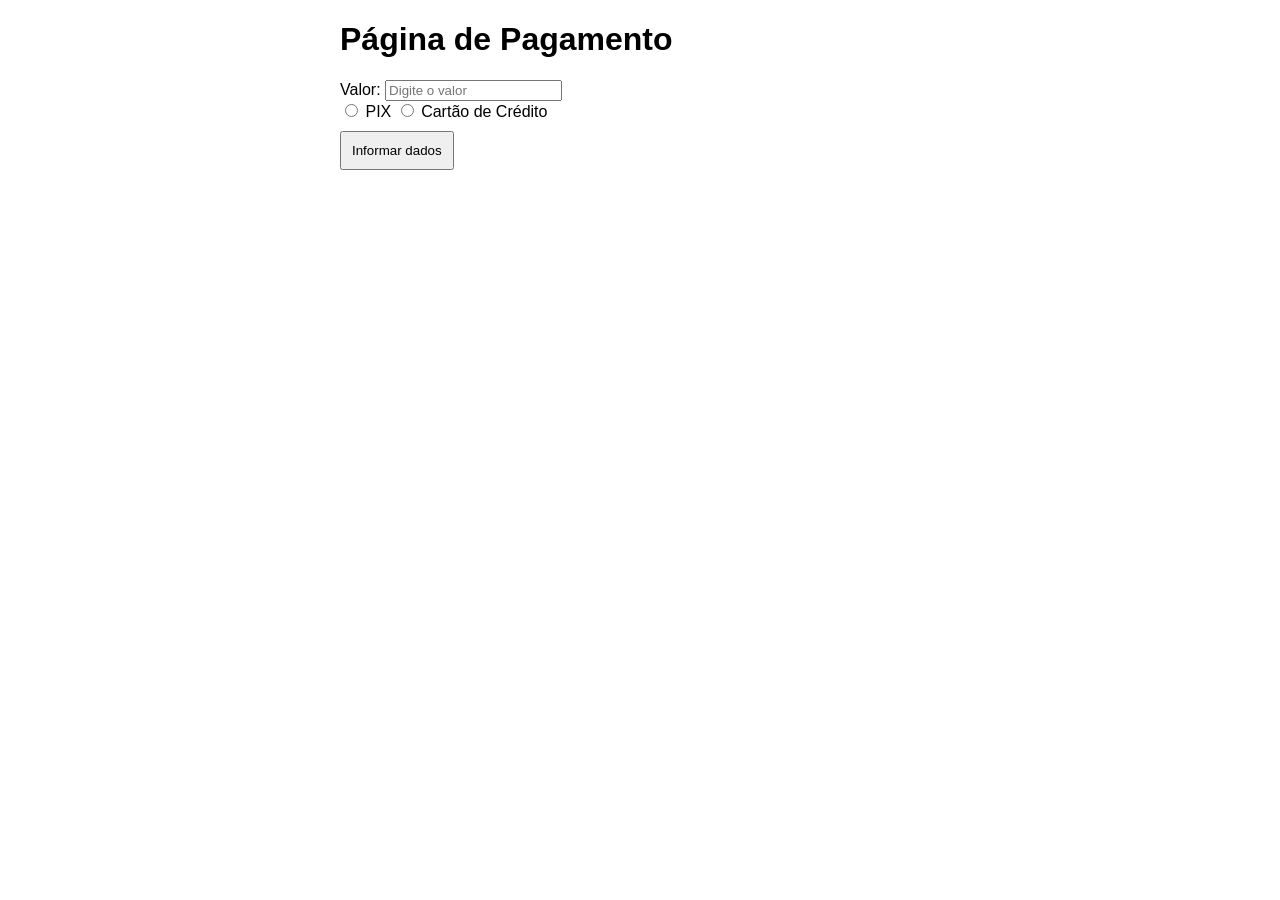
==== index.html @ b5caf243 "Trocando nome para index.html" ====
<!DOCTYPE html>

<html lang="en"> <!--Simplificação de Digitação-->

<head>

    <meta charset="UTF-8">
    <meta name="viewport" content="width=device-width, initial-scale=1.0">
    <title>Página de Pagamento</title>
    <link rel="stylesheet" href="pagamento.css">
    <script src="pagamento.js" defer></script>

</head>

<body>

    <div class="payment-container">

        <h1>Página de Pagamento</h1>
        <label for="value">Valor:</label>
        <input type="number" id="value" placeholder="Digite o valor">
        
        <div class="payment-options">

            <input type="radio" id="pix" name="payment" value="pix">
            <label for="pix">PIX</label>
            <input type="radio" id="credit-card" name="payment" value="credit-card">
            <label for="credit-card">Cartão de Crédito</label>

        </div>

        <button id="show-data">Informar dados</button>

        <div id="pix-panel" class="hidden">

            <h2>PIX</h2>
            <label for="cpf">CPF:</label>
            <input type="text" id="cpf">
            <p>Total: <span id="pix-total">R$ 0,00</span></p>
            <button id="pay-pix">Pagar</button>

        </div>

        <div id="credit-card-panel" class="hidden">

            <h2>Cartão de Crédito</h2>
            <label for="card-number">Número:</label>
            <input type="text" id="card-number" placeholder="Digite o número do cartão">
            <span id="card-icon"></span>
            <p id="card-error" class="error hidden">Número de cartão inválido</p>

            <label for="cardholder">Titular:</label>
            <input type="text" id="cardholder">

            <label for="cvv">Cód. Segurança:</label>
            <input type="text" id="cvv">

            <label for="expiry">Vencimento:</label>
            <input type="text" id="expiry">

            <label for="installments">Parcelas:</label>

            <select id="installments">

                <option value="1">1x</option>
                <option value="2">2x</option>
                <option value="3">3x</option>
                <option value="4">4x</option>
                <option value="5">5x</option>

            </select>

            <p>Parcelas: <span id="installment-values">R$ 0,00</span></p>
            <p>Total: <span id="card-total">R$ 0,00</span></p>

            <button id="pay-card">Pagar</button>

        </div>

    </div>

    <script src="script.js"></script>

</body>

</html>
---- pagamento.css ----
body {
    font-family: Arial, sans-serif;
    margin: 20px;
}

.payment-container {
    max-width: 600px;
    margin: 0 auto;
}

.hidden {
    display: none;
}

.error {
    color: red;
    font-size: 14px;
}

button {
    padding: 10px;
    margin: 10px 0;
    cursor: pointer;
}

#credit-card-panel label {
    display: block; /* Faz o label ocupar a linha inteira */
    margin-bottom: 5px; /* Adiciona um pequeno espaço abaixo do label */
}

#credit-card-panel input {
    width: 100%; /* Faz os campos ocuparem toda a largura disponível */
    padding: 10px; /* Adiciona padding para os campos */
    margin-bottom: 10px; /* Adiciona um espaço entre os campos */
    box-sizing: border-box; /* Garante que o padding não afete a largura */
}

/* Estilo para o botão */
#credit-card-panel button {
    width: 100%; /* Faz o botão ocupar a largura total */
}
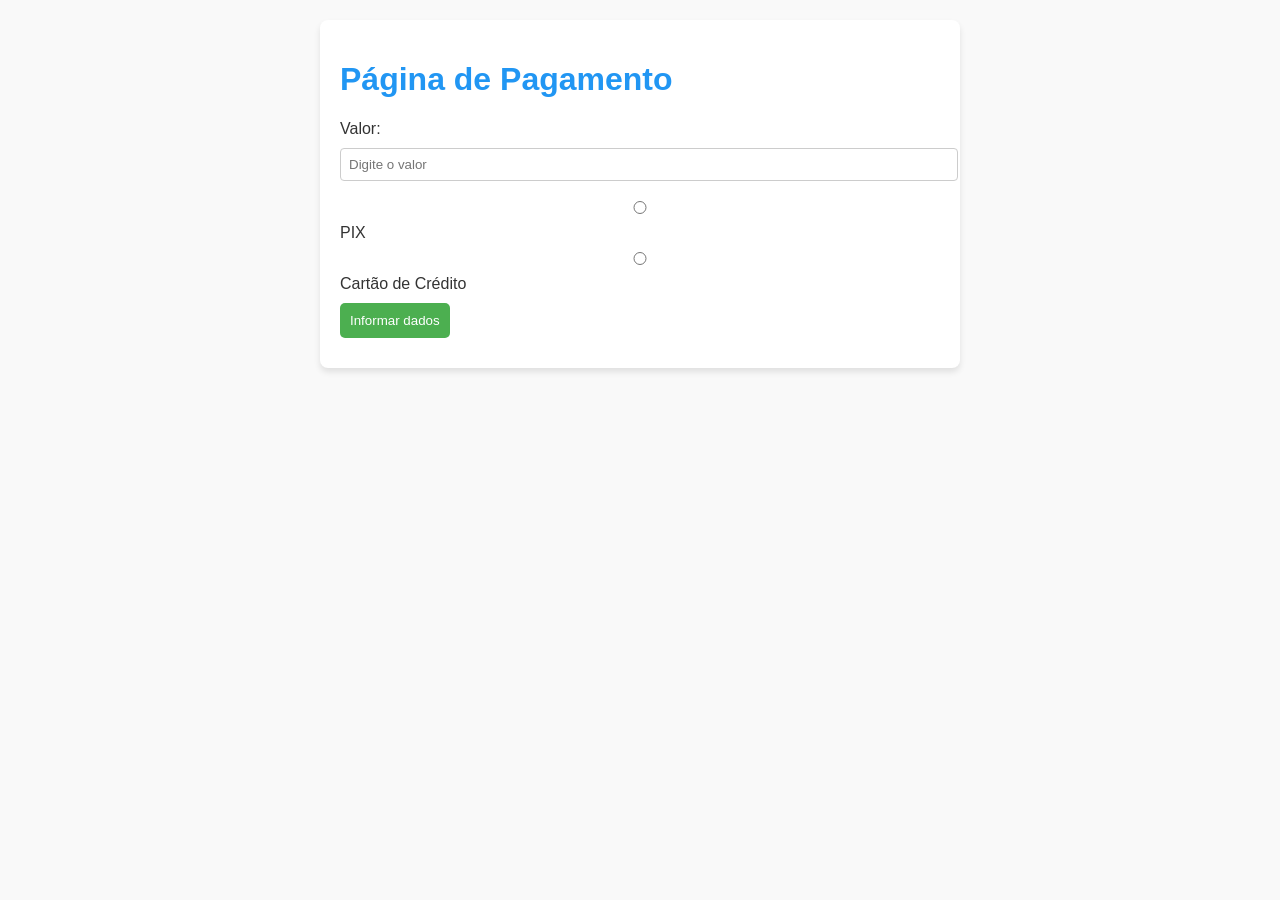
==== commit 29e76ade: "Alterando script para "pagamento.js"" ====
--- a/index.html
+++ b/index.html
@@ -79,7 +79,7 @@
 
     </div>
 
-    <script src="script.js"></script>
+    <script src="pagamento.js"></script>
 
 </body>
 
--- a/pagamento.css
+++ b/pagamento.css
@@ -1,11 +1,13 @@
 body {
-    font-family: Arial, sans-serif;
+    font-family: 'Open Sans', sans-serif;
     margin: 20px;
+    color: #333333;
+    background-color: #F9F9F9;
 }
 
-.payment-container {
-    max-width: 600px;
-    margin: 0 auto;
+h1, h2 {
+    font-family: 'Gill Sans', sans-serif;
+    color: #2196F3;
 }
 
 .hidden {
@@ -21,6 +23,41 @@
     padding: 10px;
     margin: 10px 0;
     cursor: pointer;
+    font-family: 'Poppins', sans-serif;
+    background-color: #4CAF50;
+    color: white;
+    border: none;
+    border-radius: 5px;
+    transition: background-color 0.3s ease;
+}
+
+/* Estilo das entradas */
+input, select {
+    font-family: 'Lato', sans-serif;
+    padding: 8px;
+    margin: 10px 0;
+    border: 1px solid #ccc;
+    border-radius: 4px;
+    width: 100%;
+}
+
+button:hover {
+    background-color: #FF9800;
+}
+
+/* Estilo das áreas de painel */
+.payment-options input, .payment-options label {
+    font-family: 'Montserrat', sans-serif;
+    margin-right: 10px;
+}
+
+.payment-container {
+    max-width: 600px;
+    margin: 0 auto;
+    background-color: #FFFFFF;
+    padding: 20px;
+    border-radius: 8px;
+    box-shadow: 0 4px 6px rgba(0, 0, 0, 0.1);
 }
 
 #credit-card-panel label {
